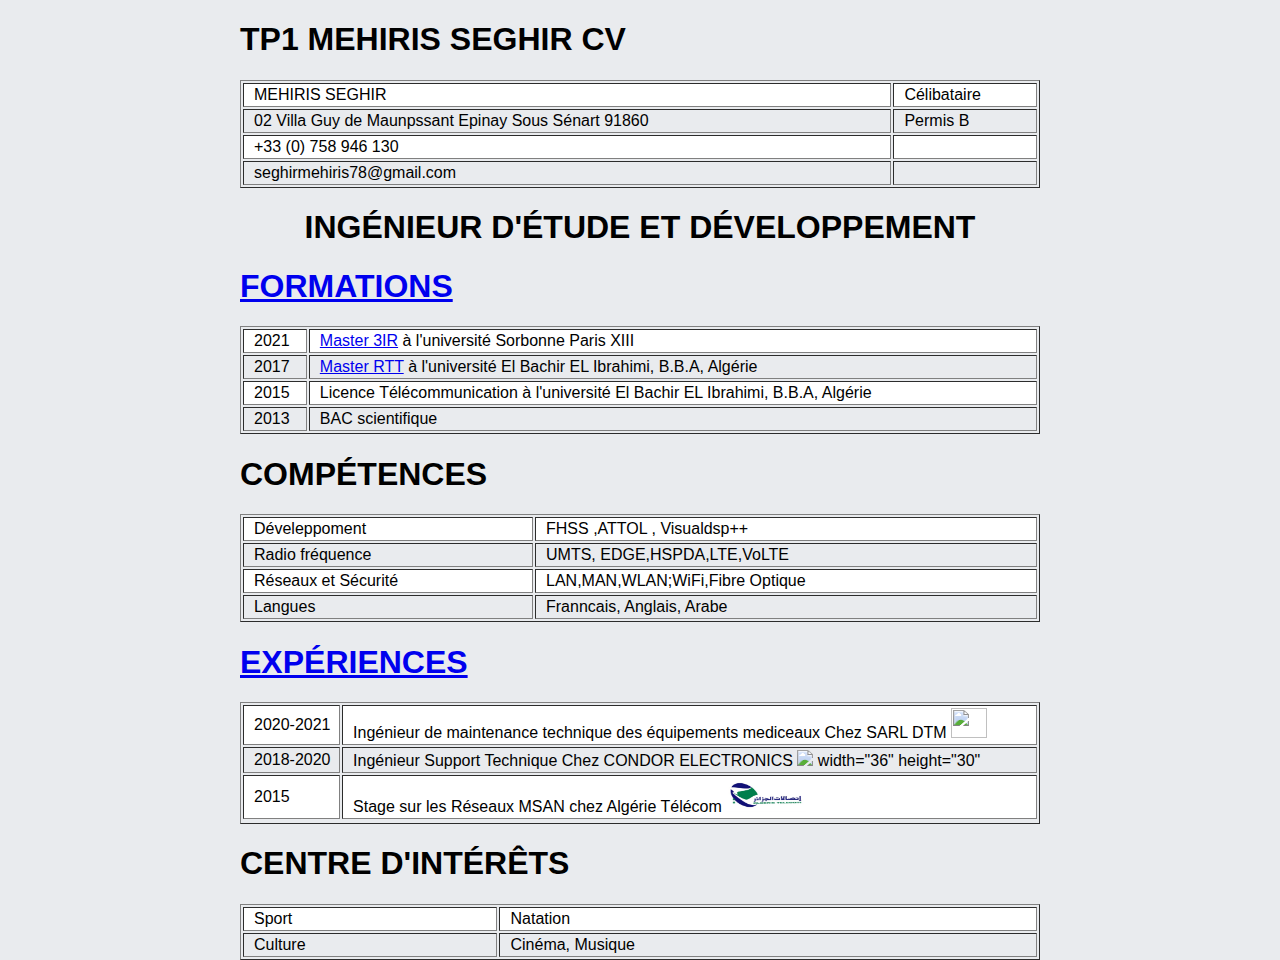
==== index.html @ e3782b93 "Add files via upload" ====
<!doctype html>
<html>
    <head>
        <meta charset="utf-8">
        <meta http-equiv="x-ua-compatible" content="ie=edge">
        <title>TP1 CV MEHRIS Seghir</title>
        <meta name="description" content="">
        <meta name="viewport" content="width=device-width, initial-scale=1">

        <style>
          body{
              background-color: #e9ebee;  
              font-family: system, -apple-system, ".SFNSText-Regular", "San Francisco", "Roboto", "Segoe UI", "Helvetica Neue", "Lucida Grande", sans-serif;
              font-size: 16px;
              margin: 0 auto;
              max-width: 800px;              
          }
        </style>
        
        <!-- Code à dé-commenter si besoin de fichier CSS ou JS -->
        <link rel="stylesheet" href="./cv.css" />
        <!--<script src="main.js"></script>-->
        

    </head>
    <body>        
        <h1>TP1 MEHIRIS Seghir CV</h1>
        <!-- Add your site or application content here -->

        <table width="100%" border="1"> 
            <tr>
                <td>
                    MEHIRIS SEGHIR
                </td>
                <td>
                    Célibataire
                </td>
            </tr>
            <tr>
                <td>
                    02 Villa Guy de Maunpssant Epinay Sous Sénart 91860
                </td>
                <td>
                    Permis B
                </td>
            </tr>
            <tr>
                <td>
                    +33 (0) 758 946 130
                </td>
                <td>
                    
                </td>
            </tr>
            <tr>
                <td>
                    seghirmehiris78@gmail.com
                </td>
                <td>
                    
                </td>
            </tr>
        </table>

        <h1 style="text-align:center"> Ingénieur d'étude et développement </h1>


        <a href="./Formations.html"><h1> Formations </h1></a>
        <table width="100%" border="1"> 
            <tr>
                <td>
                    2021
                </td>
                <td>
                    <a href="https://galilee.univ-paris13.fr/master/master-ingenierie-innovation-images-reseaux-m3ir/">Master 3IR</a> à l'université Sorbonne Paris XIII
                </td>
            </tr>
            <tr>
                <td>
                    2017 
                </td>
                <td>
                    <a href="http://www.univ-bba.dz">Master RTT</a> à l'université El Bachir EL Ibrahimi, B.B.A, Algérie
                </td>
            </tr>
            <tr>
                <td>
                    2015
                </td>
                <td>
                    Licence Télécommunication à l'université El Bachir EL Ibrahimi, B.B.A, Algérie
                </td>
            </tr>
            <tr>
                <td>
                    2013
                </td>
                <td>
                    BAC scientifique
                </td>
            </tr>
        </table>

        <h1> Compétences </h1>
        <table width="100%" border="1"> 
            <tr>
                <td>
                    Déveleppoment
                </td>
                <td>
                    FHSS ,ATTOL , Visualdsp++
                </td>
            </tr>
            <tr>
                <td>
                    Radio fréquence  
                </td>
                <td>
                    UMTS, EDGE,HSPDA,LTE,VoLTE
                </td>
            </tr>
            <tr>
                <td>
                    Réseaux et Sécurité
                </td>
                <td>
                    LAN,MAN,WLAN;WiFi,Fibre Optique
                </td>
            </tr>
            <tr>
                <td>
                    Langues
                </td>
                <td>
                    Franncais, Anglais, Arabe
                </td>
            </tr>
        </table>

        <a href="./experiences.html"><h1> Expériences </h1></a>
        <table width="100%" border="1"> 
            <tr>
                <td>
                    2020-2021
                </td>
                <td>
                    Ingénieur de maintenance technique des équipements mediceaux  Chez SARL DTM
                    <img class= "grande-image"  
                    src="C:\Users\sghir\Desktop\aw3ir-master\aw3ir-master\tp1\Images\DTM.png"s
                    width="36"
                    height="30">
                </td>
            </tr>
            <tr>
                <td>
                    2018-2020 
                </td>
                <td>
                    Ingénieur Support Technique Chez CONDOR ELECTRONICS
                    <img class="grande-image"
                    src="C:\Users\sghir\Desktop\aw3ir-master\aw3ir-master\tp1\Images\condor.png"<s>
                        width="36"
                        height="30"
                    </s>
                </td>
            </tr>
            <tr>
                <td>
                    2015 
                </td>
                <td>
                    Stage sur les Réseaux MSAN chez Algérie Télécom
                    <img class= "grande-image"
                    src="./Images/AlgTelecom.jpg"
                    width="80"
                    height="34">
             
                </td>
            </tr>
            <tr>
                
            </tr>
        </table>

        <h1> Centre d'intérêts </h1>
        <table width="100%" border="1"> 
            <tr>
                <td>
                    Sport
                </td>
                <td>
                     Natation 
                </td>
            </tr>
            <tr>
                <td>
                    Culture 
                </td>
                <td>
                    Cinéma, Musique
                </td>
            </tr>
        </table>



    </body>
</html>
---- cv.css ----
#titre_page{
    color: rgb(4, 80, 73);
    text-align: center;
    text-transform: uppercase;
    text-decoration: underline;

}

@media only screen and (max-width: 600px) {
    body {
        background-color: grey;
    }
}

.grande-image:hover{
    transform:scale(1.5,1.5);
}

th, td {
    padding: 2px 2px 2px 10px;
    text-align: left;
  }
tr:hover {
    background-color: rgb(255, 0, 0);
}
th:hover{
    background-color: red;
}

Titre {
    text-align: center;
}

h1{
    text-transform: uppercase;
}
 /*  */
a:hover {
    color:orange;
    text-decoration:none;
    }
tr:nth-child(odd) {background: #FFF}
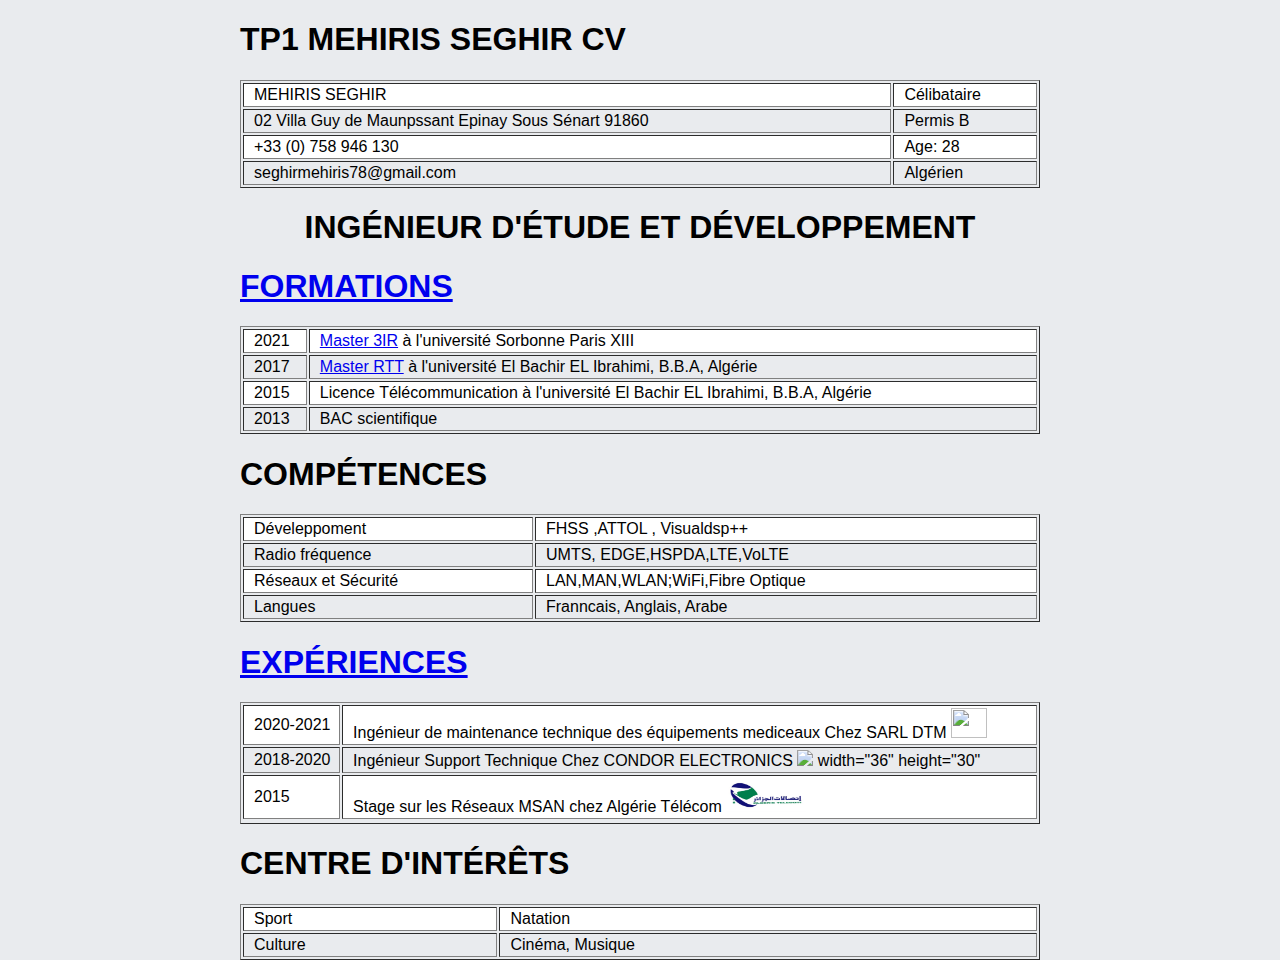
==== commit 598aa48b: "Add files via upload" ====
--- a/index.html
+++ b/index.html
@@ -48,7 +48,7 @@
                 <td>
                     +33 (0) 758 946 130
                 </td>
-                <td>
+                <td>Age: 28
                     
                 </td>
             </tr>
@@ -56,7 +56,7 @@
                 <td>
                     seghirmehiris78@gmail.com
                 </td>
-                <td>
+                <td>Algérien  
                     
                 </td>
             </tr>
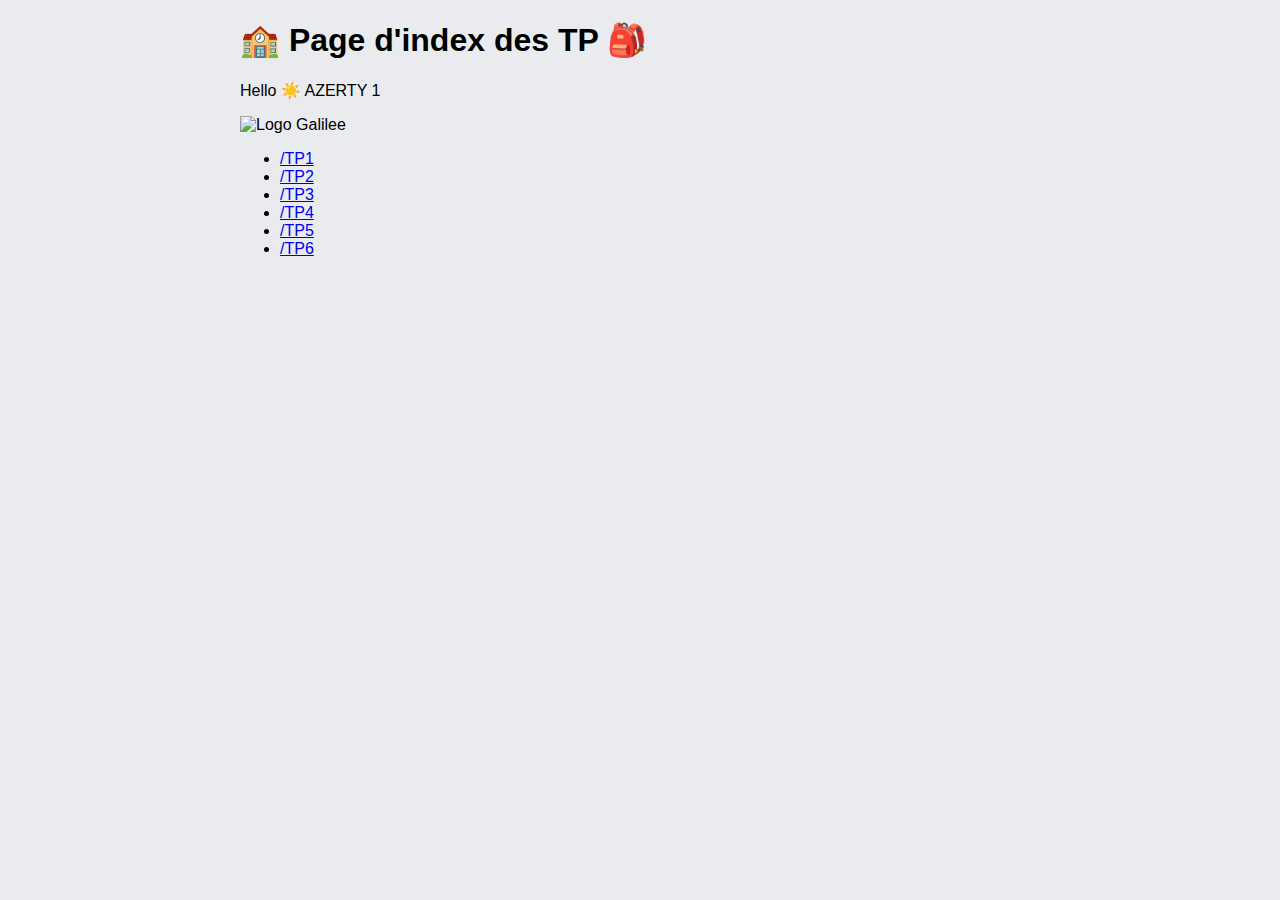
==== commit be1e4009: "Add files via upload" ====
--- a/index.html
+++ b/index.html
@@ -1,208 +1,54 @@
-<!doctype html>
-<html>
-    <head>
-        <meta charset="utf-8">
-        <meta http-equiv="x-ua-compatible" content="ie=edge">
-        <title>TP1 CV MEHRIS Seghir</title>
-        <meta name="description" content="">
-        <meta name="viewport" content="width=device-width, initial-scale=1">
-
-        <style>
-          body{
-              background-color: #e9ebee;  
-              font-family: system, -apple-system, ".SFNSText-Regular", "San Francisco", "Roboto", "Segoe UI", "Helvetica Neue", "Lucida Grande", sans-serif;
-              font-size: 16px;
-              margin: 0 auto;
-              max-width: 800px;              
-          }
-        </style>
-        
-        <!-- Code à dé-commenter si besoin de fichier CSS ou JS -->
-        <link rel="stylesheet" href="./cv.css" />
-        <!--<script src="main.js"></script>-->
-        
-
-    </head>
-    <body>        
-        <h1>TP1 MEHIRIS Seghir CV</h1>
-        <!-- Add your site or application content here -->
-
-        <table width="100%" border="1"> 
-            <tr>
-                <td>
-                    MEHIRIS SEGHIR
-                </td>
-                <td>
-                    Célibataire
-                </td>
-            </tr>
-            <tr>
-                <td>
-                    02 Villa Guy de Maunpssant Epinay Sous Sénart 91860
-                </td>
-                <td>
-                    Permis B
-                </td>
-            </tr>
-            <tr>
-                <td>
-                    +33 (0) 758 946 130
-                </td>
-                <td>Age: 28
-                    
-                </td>
-            </tr>
-            <tr>
-                <td>
-                    seghirmehiris78@gmail.com
-                </td>
-                <td>Algérien  
-                    
-                </td>
-            </tr>
-        </table>
-
-        <h1 style="text-align:center"> Ingénieur d'étude et développement </h1>
-
-
-        <a href="./Formations.html"><h1> Formations </h1></a>
-        <table width="100%" border="1"> 
-            <tr>
-                <td>
-                    2021
-                </td>
-                <td>
-                    <a href="https://galilee.univ-paris13.fr/master/master-ingenierie-innovation-images-reseaux-m3ir/">Master 3IR</a> à l'université Sorbonne Paris XIII
-                </td>
-            </tr>
-            <tr>
-                <td>
-                    2017 
-                </td>
-                <td>
-                    <a href="http://www.univ-bba.dz">Master RTT</a> à l'université El Bachir EL Ibrahimi, B.B.A, Algérie
-                </td>
-            </tr>
-            <tr>
-                <td>
-                    2015
-                </td>
-                <td>
-                    Licence Télécommunication à l'université El Bachir EL Ibrahimi, B.B.A, Algérie
-                </td>
-            </tr>
-            <tr>
-                <td>
-                    2013
-                </td>
-                <td>
-                    BAC scientifique
-                </td>
-            </tr>
-        </table>
-
-        <h1> Compétences </h1>
-        <table width="100%" border="1"> 
-            <tr>
-                <td>
-                    Déveleppoment
-                </td>
-                <td>
-                    FHSS ,ATTOL , Visualdsp++
-                </td>
-            </tr>
-            <tr>
-                <td>
-                    Radio fréquence  
-                </td>
-                <td>
-                    UMTS, EDGE,HSPDA,LTE,VoLTE
-                </td>
-            </tr>
-            <tr>
-                <td>
-                    Réseaux et Sécurité
-                </td>
-                <td>
-                    LAN,MAN,WLAN;WiFi,Fibre Optique
-                </td>
-            </tr>
-            <tr>
-                <td>
-                    Langues
-                </td>
-                <td>
-                    Franncais, Anglais, Arabe
-                </td>
-            </tr>
-        </table>
-
-        <a href="./experiences.html"><h1> Expériences </h1></a>
-        <table width="100%" border="1"> 
-            <tr>
-                <td>
-                    2020-2021
-                </td>
-                <td>
-                    Ingénieur de maintenance technique des équipements mediceaux  Chez SARL DTM
-                    <img class= "grande-image"  
-                    src="C:\Users\sghir\Desktop\aw3ir-master\aw3ir-master\tp1\Images\DTM.png"s
-                    width="36"
-                    height="30">
-                </td>
-            </tr>
-            <tr>
-                <td>
-                    2018-2020 
-                </td>
-                <td>
-                    Ingénieur Support Technique Chez CONDOR ELECTRONICS
-                    <img class="grande-image"
-                    src="C:\Users\sghir\Desktop\aw3ir-master\aw3ir-master\tp1\Images\condor.png"<s>
-                        width="36"
-                        height="30"
-                    </s>
-                </td>
-            </tr>
-            <tr>
-                <td>
-                    2015 
-                </td>
-                <td>
-                    Stage sur les Réseaux MSAN chez Algérie Télécom
-                    <img class= "grande-image"
-                    src="./Images/AlgTelecom.jpg"
-                    width="80"
-                    height="34">
-             
-                </td>
-            </tr>
-            <tr>
-                
-            </tr>
-        </table>
-
-        <h1> Centre d'intérêts </h1>
-        <table width="100%" border="1"> 
-            <tr>
-                <td>
-                    Sport
-                </td>
-                <td>
-                     Natation 
-                </td>
-            </tr>
-            <tr>
-                <td>
-                    Culture 
-                </td>
-                <td>
-                    Cinéma, Musique
-                </td>
-            </tr>
-        </table>
-
-
-
-    </body>
-</html>+<!DOCTYPE html>
+<html>
+  <head>
+    <meta charset="utf-8" />
+    <meta http-equiv="x-ua-compatible" content="ie=edge" />
+    <title>🏫 Index des TP</title>
+    <meta name="description" content="" />
+    <meta name="viewport" content="width=device-width, initial-scale=1" />
+
+    <link rel="apple-touch-icon" href="apple-touch-icon.png" />
+    <!-- Place favicon.ico in the root directory -->
+
+    <style>
+      body {
+        background-color: #e9ebee;
+        font-family: system, -apple-system, ".SFNSText-Regular", "San Francisco", "Roboto", "Segoe UI", "Helvetica Neue", "Lucida Grande", sans-serif;
+        font-size: 16px;
+        margin: 0 auto;
+        max-width: 800px;
+      }
+    </style>
+
+    <!-- Code à dé-commenter si besoin de fichier CSS ou JS -->
+    <!--<link rel="stylesheet" href="style.css">-->
+    <!--<script src="main.js"></script>-->
+  </head>
+  <body>
+    <h1>🏫 Page d'index des TP 🎒</h1>
+    <!-- Add your site or application content here -->
+    <p>Hello ☀️ AZERTY 1</p>
+    <img src="galilee.png" alt="Logo Galilee" />
+
+    <ul>
+      <li>
+        <a href="tp1/index.html">/TP1</a>
+      </li>
+      <li>
+        <a href="tp2/index.html">/TP2</a>
+      </li>
+      <li>
+        <a href="tp3/index.html">/TP3</a>
+      </li>
+      <li>
+        <a href="tp4/index.html">/TP4</a>
+      </li>
+      <li>
+        <a href="tp5/index.html">/TP5</a>
+      </li>
+      <li>
+        <a href="tp6/index.html">/TP6</a>
+      </li>
+    </ul>
+  </body>
+</html>
